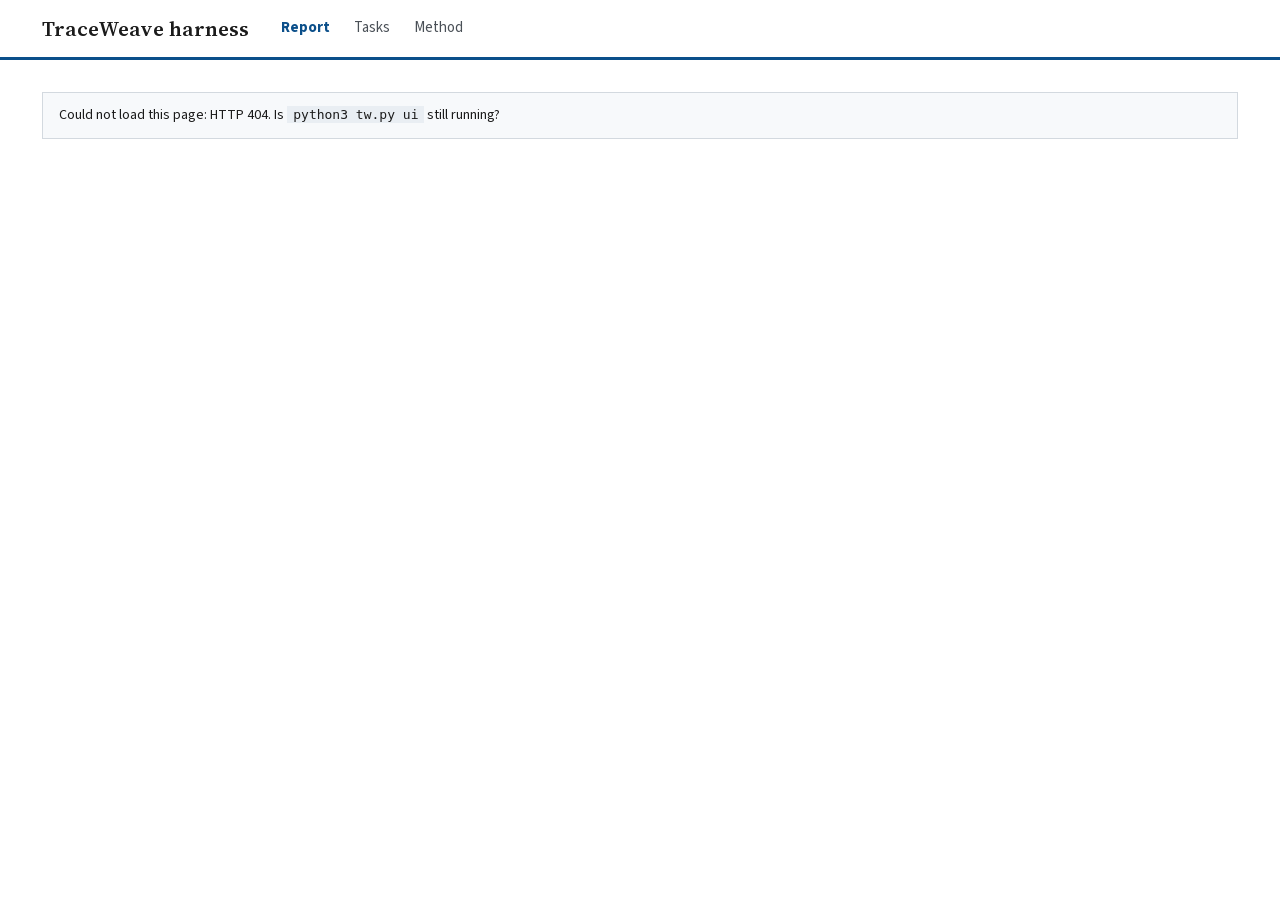
==== ui/index.html @ d1c1e952 "Add results UI: CONSORT report, paired task view, live oracle re-run `tw.py ui` serves a stdlib-only" ====
<!doctype html>
<html lang="en">
<head>
<meta charset="utf-8">
<meta name="viewport" content="width=device-width, initial-scale=1">
<title>TraceWeave harness</title>
<link rel="preload" href="fonts/source-serif-4.woff2" as="font" type="font/woff2" crossorigin>
<link rel="preload" href="fonts/source-sans-3.woff2" as="font" type="font/woff2" crossorigin>
<link rel="stylesheet" href="style.css">
</head>
<body>
<header class="mast">
  <a class="name" href="#/report">TraceWeave harness</a>
  <nav aria-label="Sections">
    <a href="#/report" data-nav="report">Report</a>
    <a href="#/tasks" data-nav="tasks">Tasks</a>
    <a href="#/method" data-nav="method">Method</a>
  </nav>
  <p class="status" id="status"></p>
</header>
<main id="view" tabindex="-1"><p class="loading">Loading recorded results…</p></main>
<script src="app.js"></script>
</body>
</html>
---- ui/style.css ----
@font-face { font-family: "Source Serif 4"; src: url("fonts/source-serif-4.woff2") format("woff2");
  font-weight: 200 900; font-style: normal; font-display: swap; }
@font-face { font-family: "Source Serif 4"; src: url("fonts/source-serif-4-italic.woff2") format("woff2");
  font-weight: 400; font-style: italic; font-display: swap; }
@font-face { font-family: "Source Sans 3"; src: url("fonts/source-sans-3.woff2") format("woff2");
  font-weight: 200 900; font-style: normal; font-display: swap; }
@font-face { font-family: "Source Sans 3"; src: url("fonts/source-sans-3-italic.woff2") format("woff2");
  font-weight: 400; font-style: italic; font-display: swap; }

:root {
  --ink: #1b1b1b;
  --ink-2: #4a5057;
  --ink-3: #6b7279;
  --hair: #d3d9df;
  --blue: #0b4f8a;        /* the fused arm: the intervention */
  --blue-tint: #dce8f4;   /* lines only the fused arm was shown */
  --slate: #56616b;       /* the static arm */
  --red: #b23a2e;         /* failure, and lines an arm could not see */
  --red-tint: #f7e5e2;
  --mist: #e9eef3;        /* pooled rows, selection, the symbol's name */
  --page: #ffffff;

  --serif: "Source Serif 4", Georgia, serif;
  --sans: "Source Sans 3", -apple-system, "Segoe UI", sans-serif;
  --mono: ui-monospace, "SF Mono", Menlo, Consolas, monospace;

  --s1: 4px; --s2: 8px; --s3: 12px; --s4: 16px; --s5: 24px; --s6: 32px; --s7: 48px; --s8: 64px;
  --gutter: clamp(16px, 3.3vw, 48px);
  --ease: cubic-bezier(.16, 1, .3, 1);
}

* { box-sizing: border-box; }
html { -webkit-text-size-adjust: 100%; scrollbar-color: #b9c2cb var(--page); }
body {
  margin: 0; background: var(--page); color: var(--ink);
  font: 400 15px/1.5 var(--sans); font-variant-numeric: tabular-nums;
  caret-color: var(--blue);
}
::selection { background: var(--blue-tint); color: var(--ink); }
:focus-visible { outline: 2px solid var(--blue); outline-offset: 2px; border-radius: 2px; }
a { color: var(--blue); text-underline-offset: 3px; text-decoration-thickness: 1px; }
a:hover { text-decoration-thickness: 2px; }
h1, h2, h3 { font-family: var(--serif); font-weight: 600; color: var(--ink); margin: 0; text-wrap: balance; }
h1 { font-size: 30px; line-height: 1.2; letter-spacing: -0.01em; }
h2 { font-size: 21px; line-height: 1.3; }
h3 { font-size: 17px; line-height: 1.35; }
p { margin: 0; }
code, pre { font-family: var(--mono); font-size: 13px; }
.sc { font-variant: small-caps; letter-spacing: .04em; font-weight: 700; }
.muted { color: var(--ink-2); }
.pass { color: var(--blue); }
.fail { color: var(--red); }
.static-c { color: var(--slate); }
.fused-c { color: var(--blue); }

/* ---------- masthead ---------- */
.mast {
  display: flex; align-items: stretch; gap: var(--s6); padding: 0 var(--gutter);
  height: 60px; border-bottom: 3px solid var(--blue); background: var(--page);
  position: sticky; top: 0; z-index: 5;
}
.mast .name { align-self: center; font: 600 21px/1 var(--serif); color: var(--ink); text-decoration: none; white-space: nowrap; }
.mast nav { display: flex; gap: var(--s5); }
.mast nav a {
  display: flex; align-items: center; color: var(--ink-2); text-decoration: none; font-size: 15px;
  border-bottom: 3px solid transparent; margin-bottom: -3px;
}
.mast nav a:hover { color: var(--ink); }
.mast nav a[aria-current="page"] { color: var(--blue); font-weight: 700; border-bottom-color: var(--blue); }
.mast .status { margin-left: auto; align-self: center; font-size: 13px; color: var(--ink-2); text-align: right; }

main { padding: var(--s6) var(--gutter) var(--s8); max-width: 1600px; margin: 0 auto; }
.notice { border: 1px solid var(--hair); padding: var(--s3) var(--s4); background: #f7f9fb; font-size: 14px; }
.notice code { background: var(--mist); padding: 1px 6px; }
.loading { color: var(--ink-3); padding: var(--s7) 0; }

/* ---------- report ---------- */
.report { display: grid; grid-template-columns: minmax(0, 600px) minmax(0, 1fr); gap: var(--s5) var(--s7); }
.lede { font-size: 16px; color: var(--ink-2); margin: var(--s3) 0 var(--s5); max-width: 62ch; }

/* One vertical spine (x = 150px), exclusions branch right, as in a CONSORT diagram. */
.fig { margin: 0; }
.fig figcaption { font: 600 17px/1.35 var(--serif); margin-bottom: var(--s3); }
.fig figcaption .muted { font: 400 14px var(--sans); }
.flow { display: flex; flex-direction: column; align-items: flex-start; }
.flow a { transition: background-color .2s var(--ease); }
.flow a:hover { background: var(--mist); }
.hint { display: block; font-size: 12.5px; color: var(--blue); text-decoration: underline; text-underline-offset: 3px; margin-top: 2px; }
a.excl { display: block; text-decoration: none; }
a.excl .hint { margin-top: 4px; }
.box {
  display: block; border: 1.5px solid var(--ink); background: var(--page); padding: 10px 16px;
  text-align: center; font-size: 14px; color: var(--ink); text-decoration: none; width: 300px; max-width: 100%;
}
.box b { display: block; font: 600 24px/1.2 var(--serif); }
.box .hint { font-size: 12px; }
.flow .v { width: 1.5px; height: 20px; background: var(--ink); margin-left: 149.25px; }
.flow .row { display: flex; align-items: center; }
.flow .h { flex: none; width: 28px; height: 1.5px; background: var(--ink); }
.excl {
  border: 1px dashed #8a9198; padding: 8px 12px; font-size: 12.5px; color: var(--ink-2);
  width: 252px; text-align: left; line-height: 1.45;
}
.excl b { color: var(--ink); font-weight: 600; }
.excl ul { margin: 4px 0 0; padding: 0; list-style: none; }
.excl li { display: flex; justify-content: space-between; gap: var(--s2); }
.split { width: 160px; height: 20px; border: 1.5px solid var(--ink); border-bottom: 0; margin-left: 70px; }
.arms { display: flex; gap: 20px; }
a.arm {
  display: block; width: 140px; border: 1.5px solid var(--ink); padding: var(--s3); text-align: center;
  color: var(--ink); text-decoration: none; transition: background-color .2s var(--ease);
}
a.arm:hover { background: var(--mist); }
.arm .sc { display: block; font-size: 14px; }
.arm b { display: block; font: 600 44px/1.05 var(--serif); margin-top: 2px; }
.arm span.of { font-size: 14px; color: var(--ink-2); }
.flow .paired { font-size: 12.5px; color: var(--ink-2); margin: 8px 0 0; }

table { width: 100%; border-collapse: collapse; font-size: 15px; }
caption { text-align: left; font: 600 17px/1.35 var(--serif); margin-bottom: var(--s3); caption-side: top; }
caption .muted { font: 400 14px var(--sans); }
thead th {
  border-top: 2px solid var(--ink); border-bottom: 1px solid var(--ink); padding: 8px 10px;
  text-align: right; font-variant: small-caps; letter-spacing: .03em; font-weight: 700; white-space: nowrap;
}
thead th:first-child, td:first-child { text-align: left; }
td { padding: 9px 10px; text-align: right; vertical-align: baseline; }
tbody tr:last-child td { border-bottom: 2px solid var(--ink); }
tbody tr + tr td { border-top: 1px solid #eef1f4; }
tr.pooled td { background: var(--mist); font-weight: 700; }
td.t { font-family: var(--mono); font-size: 13.5px; }
td.l, th.l { text-align: left; }
.footnotes { list-style: none; margin: var(--s2) 0 0; padding: 0; font-size: 13px; color: var(--ink-2); display: grid; gap: 2px; }
sup { font-size: .7em; line-height: 0; margin-left: 1px; }
thead sup { font-variant: normal; letter-spacing: 0; }
tr.go td a { color: inherit; text-decoration: none; }
tr.go:hover td a { color: var(--blue); text-decoration: underline; }
.table-note { font-size: 13.5px; color: var(--ink-2); margin-top: var(--s3); line-height: 1.55; max-width: 72ch; }
.witness { font-size: 12.5px; color: var(--ink-3); margin-top: var(--s4); padding-top: var(--s2); border-top: 1px solid var(--hair); }
.witness code { font-size: 12px; color: var(--ink-2); }
.scroll { overflow-x: auto; }

tr.go { cursor: pointer; }
tr.go:hover td { background: #f3f6f9; }
tr.go td.t a { color: var(--ink); text-decoration: none; }
tr.go:hover td.t a { color: var(--blue); text-decoration: underline; }
.v-pass, .v-fail { font-variant: small-caps; letter-spacing: .04em; font-weight: 700; }
.v-pass { color: var(--blue); }
.v-fail { color: var(--red); }
.seen { font-size: 14px; color: var(--ink-2); white-space: nowrap; }
.seen b { color: var(--ink); font-weight: 600; }

.below { margin-top: var(--s8); display: grid; gap: var(--s7); }
.below section > p.muted { margin-top: var(--s2); max-width: 72ch; }

/* ---------- tasks ---------- */
.filters { display: flex; flex-wrap: wrap; gap: var(--s4) var(--s5); align-items: end; margin: var(--s4) 0 var(--s5); }
.field { display: flex; flex-direction: column; gap: 4px; font-size: 13px; color: var(--ink-2); }
.seg { display: inline-flex; border: 1px solid #9aa3ab; }
.seg button {
  font: inherit; font-size: 14px; color: var(--ink); background: var(--page); border: 0; padding: 6px 14px; cursor: pointer;
}
.seg button + button { border-left: 1px solid #9aa3ab; }
.seg button[aria-pressed="true"] { background: var(--ink); color: #fff; }
select, input[type="search"] {
  font: inherit; font-size: 14px; color: var(--ink); background: var(--page);
  border: 1px solid #9aa3ab; border-radius: 0; padding: 6px 10px; min-width: 180px;
}
input[type="search"] { min-width: 260px; }
input::placeholder { color: var(--ink-3); }
th button.sort {
  font: inherit; color: inherit; background: none; border: 0; padding: 0; cursor: pointer;
  font-variant: small-caps; letter-spacing: .03em; font-weight: 700; display: inline-flex; gap: 4px; align-items: center;
}
th button.sort svg { width: 9px; height: 9px; opacity: .35; }
th[aria-sort] button.sort svg { opacity: 1; }
th[aria-sort="descending"] button.sort svg { transform: rotate(180deg); }
.count { font-size: 14px; color: var(--ink-2); margin-bottom: var(--s2); }
.empty { padding: var(--s6) 10px; color: var(--ink-2); text-align: left; }

/* ---------- method ---------- */
.method { display: grid; grid-template-columns: minmax(0, 1fr) minmax(0, 1fr); gap: var(--s7); }
.method section { display: grid; gap: var(--s3); align-content: start; }
.method p, .method li { max-width: 68ch; }
.method ol, .method ul { margin: 0; padding-left: 1.2em; display: grid; gap: var(--s2); }
.method table td, .method table th { vertical-align: top; }
.method .design td:first-child { white-space: nowrap; font-weight: 600; }
.method td { text-align: left; }

/* ---------- task ---------- */
.crumb { font-size: 14px; margin-bottom: var(--s4); }
.crumb a { color: var(--ink-2); }
.task-head { display: grid; gap: var(--s2); }
.task-head h1 { font-family: var(--mono); font-weight: 600; font-size: 26px; letter-spacing: -0.01em; }
.task-head h1 { overflow-wrap: anywhere; }
.task-head h1 .to { font-family: var(--serif); font-weight: 400; color: var(--ink-2); font-size: 22px; white-space: nowrap; }
.summary { font-size: 17px; line-height: 1.55; max-width: 72ch; margin-top: var(--s4); }
.summary b { font-weight: 700; }
.group-tag { font-variant: small-caps; letter-spacing: .05em; font-weight: 700; }
.group-tag.treatment { color: var(--blue); }
.group-tag.placebo { color: var(--slate); }

.callers-table { margin-top: var(--s6); }
.callers-table td.src { font-family: var(--mono); font-size: 13px; text-align: left; color: var(--ink); }
.callers-table td.where { font-family: var(--mono); font-size: 12.5px; color: var(--ink-2); text-align: left; white-space: nowrap; }

.live { display: flex; align-items: center; gap: var(--s4); flex-wrap: wrap; margin: var(--s6) 0 var(--s4); padding: var(--s4) 0; border-top: 1px solid var(--hair); border-bottom: 1px solid var(--hair); }
.live p { font-size: 14px; color: var(--ink-2); }
button.run {
  font: 600 15px/1 var(--sans); color: #fff; background: var(--blue); border: 1px solid var(--blue);
  padding: 11px 18px; cursor: pointer; transition: background-color .15s var(--ease);
}
button.run:hover { background: #083c6a; }
button.run:disabled { background: #8aa5be; border-color: #8aa5be; cursor: progress; }
.live .err { color: var(--red); font-weight: 600; }

/* Both arms share one row track per block, so the comparison reads straight across. */
.arms-grid { display: grid; grid-template-columns: minmax(0, 1fr) minmax(0, 1fr); column-gap: var(--s6); row-gap: var(--s4); }
.arm-col { min-width: 0; display: grid; grid-row: span 7; grid-template-rows: subgrid; align-content: start; }
.arm-col > header { border-top: 2px solid var(--ink); padding-top: var(--s2); display: flex; justify-content: space-between; align-items: baseline; gap: var(--s3); }
.arm-col > header .sc { font-size: 17px; }
.arm-col > header .cap { font-size: 13px; color: var(--ink-2); text-align: right; }

.outcome { display: grid; gap: var(--s2); }
.entry { display: grid; grid-template-columns: 78px auto 1fr; gap: var(--s1) var(--s3); align-items: baseline; }
.entry .kind { font-size: 12.5px; color: var(--ink-2); }
.entry .verdict { font: 600 30px/1 var(--serif); }
.entry .verdict.pass { color: var(--blue); }
.entry .verdict.fail { color: var(--red); }
.entry .nums { font-size: 14px; color: var(--ink-2); }
.entry .nums b { color: var(--ink); }
.entry.live-entry { animation: arrive .7s var(--ease) both; }
.entry .match { font-size: 13px; font-weight: 600; }
@keyframes arrive { from { opacity: 0; transform: translateY(6px); background: var(--mist); } to { opacity: 1; transform: none; background: transparent; } }

.block-title { font: 600 15px/1.3 var(--sans); margin-bottom: var(--s2); display: flex; justify-content: space-between; gap: var(--s3); }
.block-title span { font-weight: 400; color: var(--ink-2); font-size: 13px; }
.unseen { margin: 0; padding: 0; list-style: none; border: 1px solid #e7c7c2; background: var(--red-tint); }
.unseen li { display: grid; grid-template-columns: auto 1fr; gap: var(--s3); padding: 6px 10px; font-family: var(--mono); font-size: 12.5px; }
.unseen li + li { border-top: 1px solid #ecd2cd; }
.unseen .at { color: var(--red); white-space: nowrap; }
.unseen .src { white-space: pre-wrap; overflow-wrap: anywhere; color: var(--ink); }
.unseen mark { background: #efd0cb; color: inherit; box-shadow: inset 0 -1.5px 0 var(--red); }
.none { font-size: 14px; color: var(--ink-2); }

.code-file { border: 1px solid var(--hair); }
.code-file + .code-file { margin-top: var(--s3); }
.code-file .fname { font-family: var(--mono); font-size: 12.5px; color: var(--ink-2); padding: 6px 10px; border-bottom: 1px solid var(--hair); background: #f7f9fb; }
.code { display: grid; grid-template-columns: max-content minmax(0, 1fr); font-family: var(--mono); font-size: 12.5px; line-height: 1.6; overflow-x: auto; }
.code .ln { padding: 0 10px 0 12px; text-align: right; color: var(--ink-3); user-select: none; border-right: 1px solid var(--hair); }
.code .tx { padding: 0 12px; white-space: pre; }
.code .gap { grid-column: 1 / -1; color: var(--ink-3); padding: 0 12px; background: #f7f9fb; font-size: 11.5px; }
.code .added { background: var(--blue-tint); }
.code .ln.added { color: var(--blue); font-weight: 700; }
.code mark { background: var(--mist); color: inherit; box-shadow: inset 0 -1.5px 0 var(--ink-3); }
.code .added mark { background: #c4d9ef; }
.code .edit { color: var(--blue); }
.code .ln.edit { font-weight: 700; }
.legend { display: flex; gap: var(--s4); flex-wrap: wrap; font-size: 12.5px; color: var(--ink-2); }
.legend i { display: inline-block; width: 12px; height: 12px; vertical-align: -2px; margin-right: 6px; border: 1px solid var(--hair); }
.legend .k-added { background: var(--blue-tint); }
.legend .k-name { background: var(--mist); box-shadow: inset 0 -1.5px 0 var(--ink-3); }
.legend .k-unseen { background: var(--red-tint); border-color: #e7c7c2; }

details.prompt { border: 1px solid var(--hair); }
details.prompt summary { cursor: pointer; padding: 8px 10px; font-size: 14px; color: var(--ink); }
details.prompt summary code { font-size: 12px; color: var(--ink-2); }
details.prompt pre { margin: 0; padding: 12px; max-height: 420px; overflow: auto; border-top: 1px solid var(--hair); background: #fbfcfd; font-size: 12px; line-height: 1.55; white-space: pre; }

/* ---------- responsive ---------- */
@media (max-width: 1180px) {
  .report { grid-template-columns: minmax(0, 1fr); }
  .method { grid-template-columns: minmax(0, 1fr); }
}
@media (max-width: 1000px) {
  .arms-grid { grid-template-columns: minmax(0, 1fr); }
}
@media (max-width: 720px) {
  .mast { height: auto; flex-wrap: wrap; gap: 0 var(--s4); padding-top: var(--s2); }
  .mast .name { width: 100%; padding: var(--s2) 0 0; }
  .mast nav a { padding: var(--s3) 0; }
  .mast .status { display: none; }
  h1 { font-size: 24px; }
  .task-head h1 { font-size: 20px; }
  .task-head h1 .to { font-size: 17px; }
  .flow { align-items: stretch; }
  .box, .flow .paired { width: 100%; }
  .flow .v { margin-left: 50%; }
  .flow .row { flex-direction: column; align-items: stretch; }
  .flow .h { width: 1.5px; height: 12px; margin-left: 50%; }
  .excl { width: 100%; }
  .split { width: 50%; margin-left: 25%; }
  .arms { gap: var(--s3); }
  a.arm { width: auto; flex: 1; }
  input[type="search"], select { min-width: 0; width: 100%; }
  .filters .field { width: 100%; }
}
@media (prefers-reduced-motion: reduce) {
  * { animation: none !important; transition: none !important; }
}
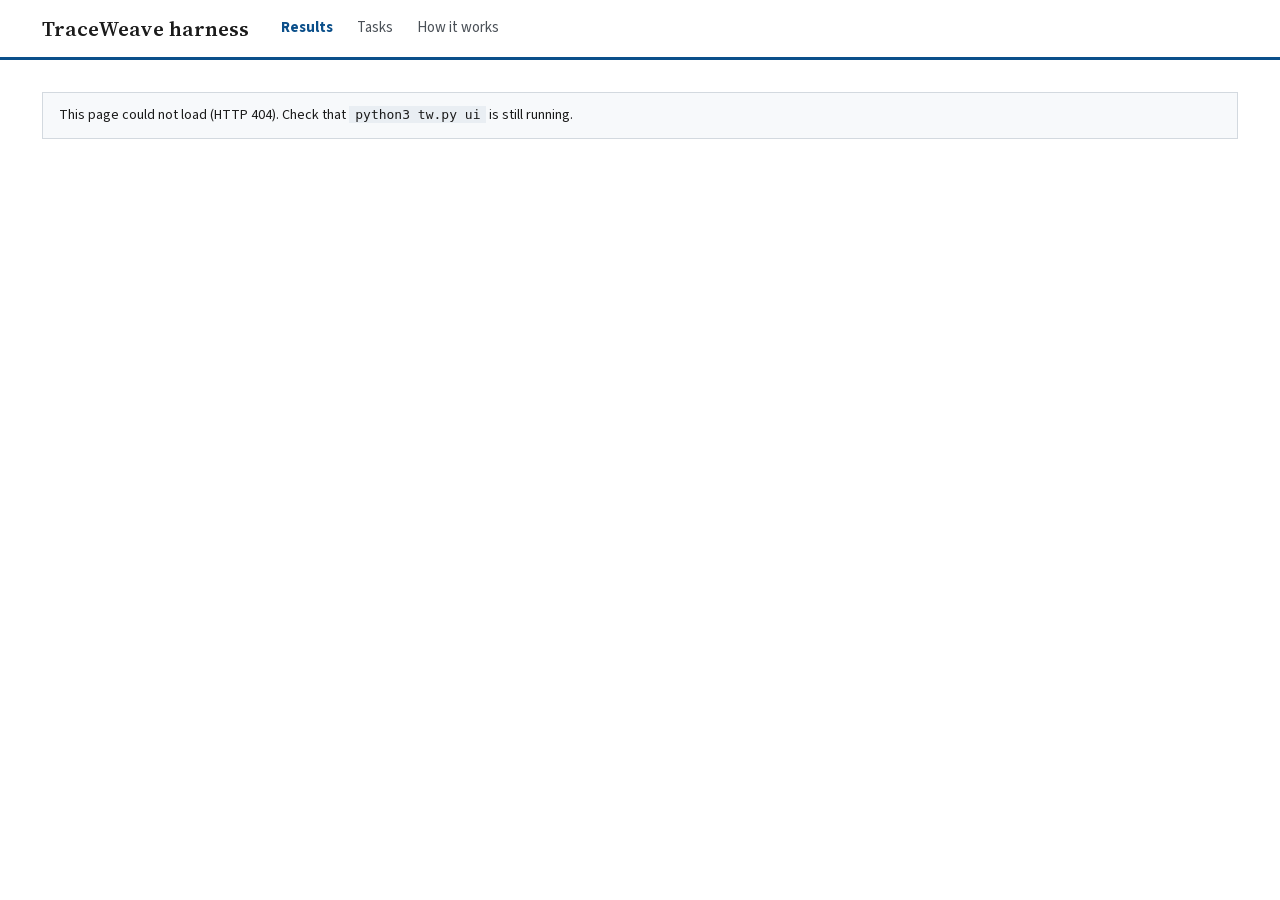
==== commit a7321395: "Rewrite the results site in plain language One name per idea across every page: "Static only" and "S" ====
--- a/ui/index.html
+++ b/ui/index.html
@@ -12,13 +12,13 @@
 <header class="mast">
   <a class="name" href="#/report">TraceWeave harness</a>
   <nav aria-label="Sections">
-    <a href="#/report" data-nav="report">Report</a>
+    <a href="#/report" data-nav="report">Results</a>
     <a href="#/tasks" data-nav="tasks">Tasks</a>
-    <a href="#/method" data-nav="method">Method</a>
+    <a href="#/method" data-nav="method">How it works</a>
   </nav>
   <p class="status" id="status"></p>
 </header>
-<main id="view" tabindex="-1"><p class="loading">Loading recorded results…</p></main>
+<main id="view" tabindex="-1"><p class="loading">Loading saved results…</p></main>
 <script src="app.js"></script>
 </body>
 </html>
--- a/ui/style.css
+++ b/ui/style.css
@@ -121,7 +121,7 @@
 caption .muted { font: 400 14px var(--sans); }
 thead th {
   border-top: 2px solid var(--ink); border-bottom: 1px solid var(--ink); padding: 8px 10px;
-  text-align: right; font-variant: small-caps; letter-spacing: .03em; font-weight: 700; white-space: nowrap;
+  text-align: right; font-variant: small-caps; letter-spacing: .03em; font-weight: 700; vertical-align: bottom;
 }
 thead th:first-child, td:first-child { text-align: left; }
 td { padding: 9px 10px; text-align: right; vertical-align: baseline; }
@@ -130,6 +130,7 @@
 tr.pooled td { background: var(--mist); font-weight: 700; }
 td.t { font-family: var(--mono); font-size: 13.5px; }
 td.l, th.l { text-align: left; }
+td.nw { white-space: nowrap; }
 .footnotes { list-style: none; margin: var(--s2) 0 0; padding: 0; font-size: 13px; color: var(--ink-2); display: grid; gap: 2px; }
 sup { font-size: .7em; line-height: 0; margin-left: 1px; }
 thead sup { font-variant: normal; letter-spacing: 0; }
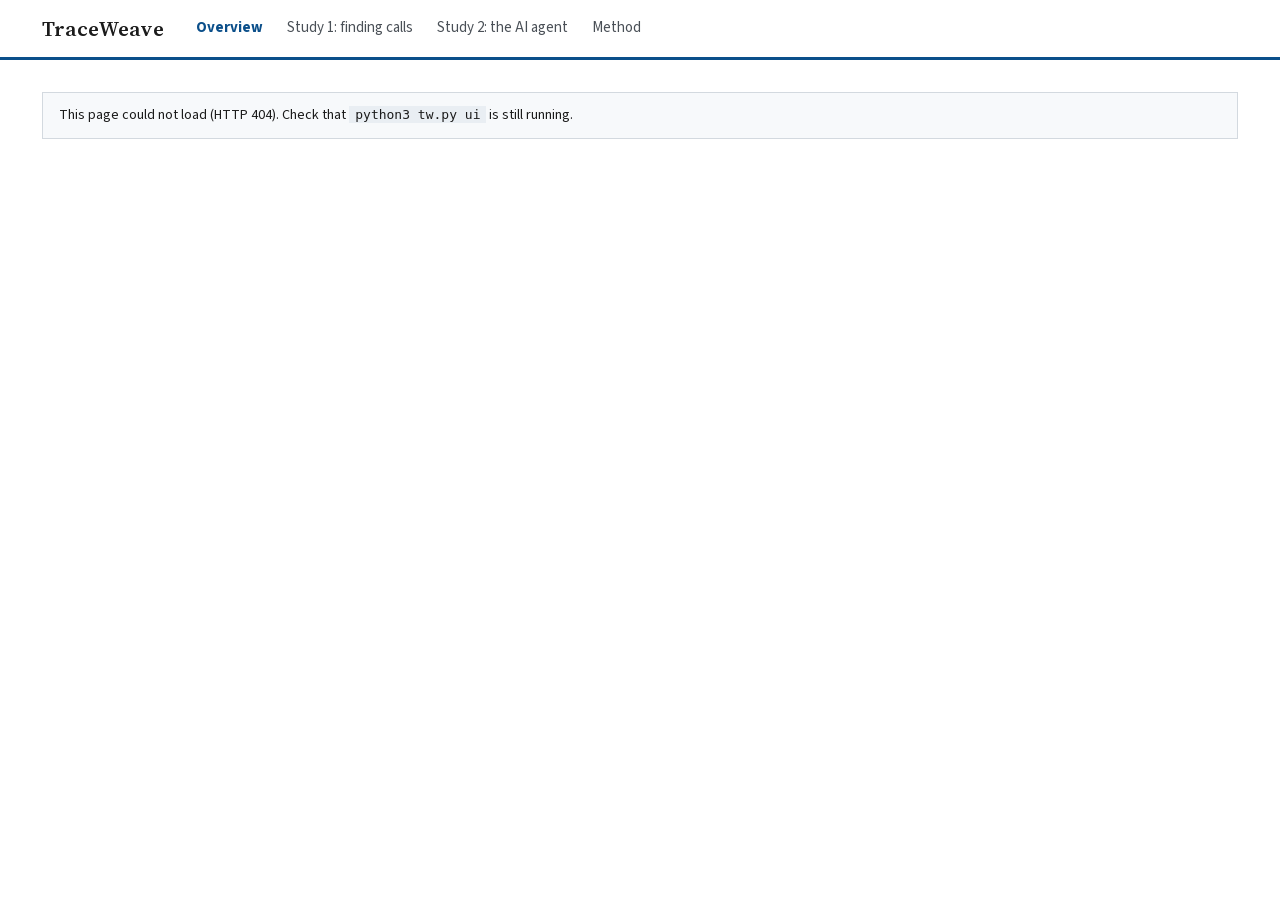
==== commit 81faa84a: "Add the Study 1 and 2 harness: tracer, truth, bench, resolve, ml, agent, live demo tw.py truth/bench" ====
--- a/ui/index.html
+++ b/ui/index.html
@@ -3,22 +3,25 @@
 <head>
 <meta charset="utf-8">
 <meta name="viewport" content="width=device-width, initial-scale=1">
-<title>TraceWeave harness</title>
+<title>TraceWeave</title>
 <link rel="preload" href="fonts/source-serif-4.woff2" as="font" type="font/woff2" crossorigin>
 <link rel="preload" href="fonts/source-sans-3.woff2" as="font" type="font/woff2" crossorigin>
 <link rel="stylesheet" href="style.css">
 </head>
 <body>
 <header class="mast">
-  <a class="name" href="#/report">TraceWeave harness</a>
+  <a class="name" href="#/">TraceWeave</a>
   <nav aria-label="Sections">
-    <a href="#/report" data-nav="report">Results</a>
-    <a href="#/tasks" data-nav="tasks">Tasks</a>
-    <a href="#/method" data-nav="method">How it works</a>
+    <a href="#/" data-nav="overview">Overview</a>
+    <a href="#/study1" data-nav="study1">Study 1: finding calls</a>
+    <a href="#/study2" data-nav="study2">Study 2: the AI agent</a>
+    <a href="#/method" data-nav="method">Method</a>
   </nav>
   <p class="status" id="status"></p>
 </header>
 <main id="view" tabindex="-1"><p class="loading">Loading saved results…</p></main>
+<script src="live.js"></script>
+<script src="studies.js"></script>
 <script src="app.js"></script>
 </body>
 </html>
--- a/ui/style.css
+++ b/ui/style.css
@@ -18,6 +18,7 @@
   --red: #b23a2e;         /* failure, and lines an arm could not see */
   --red-tint: #f7e5e2;
   --mist: #e9eef3;        /* pooled rows, selection, the symbol's name */
+  --wash: #f7f9fb;        /* file bars, gap rows, bound rows */
   --page: #ffffff;
 
   --serif: "Source Serif 4", Georgia, serif;
@@ -68,6 +69,8 @@
 .mast nav a:hover { color: var(--ink); }
 .mast nav a[aria-current="page"] { color: var(--blue); font-weight: 700; border-bottom-color: var(--blue); }
 .mast .status { margin-left: auto; align-self: center; font-size: 13px; color: var(--ink-2); text-align: right; }
+.mast .status { display: flex; align-items: center; gap: var(--s2); }
+.mast .status .seg button { font-size: 13px; padding: 4px 12px; }
 
 main { padding: var(--s6) var(--gutter) var(--s8); max-width: 1600px; margin: 0 auto; }
 .notice { border: 1px solid var(--hair); padding: var(--s3) var(--s4); background: #f7f9fb; font-size: 14px; }
@@ -212,7 +215,7 @@
   padding: 11px 18px; cursor: pointer; transition: background-color .15s var(--ease);
 }
 button.run:hover { background: #083c6a; }
-button.run:disabled { background: #8aa5be; border-color: #8aa5be; cursor: progress; }
+button.run:disabled { background: var(--mist); border-color: #9aa3ab; color: var(--ink-2); cursor: progress; }
 .live .err { color: var(--red); font-weight: 600; }
 
 /* Both arms share one row track per block, so the comparison reads straight across. */
@@ -280,7 +283,7 @@
   .mast { height: auto; flex-wrap: wrap; gap: 0 var(--s4); padding-top: var(--s2); }
   .mast .name { width: 100%; padding: var(--s2) 0 0; }
   .mast nav a { padding: var(--s3) 0; }
-  .mast .status { display: none; }
+  .mast .status { margin-left: 0; padding-bottom: var(--s2); }
   h1 { font-size: 24px; }
   .task-head h1 { font-size: 20px; }
   .task-head h1 .to { font-size: 17px; }
@@ -299,3 +302,384 @@
 @media (prefers-reduced-motion: reduce) {
   * { animation: none !important; transition: none !important; }
 }
+
+/* ---------- live demo: one task told as a story ---------- */
+.mast nav a, .mast .seg button { white-space: nowrap; }
+@media (max-width: 1100px) {
+  .mast, .mast nav { gap: var(--s4); }
+  #ed-label { display: none; }
+}
+button.ghost {
+  font: 600 14px/1 var(--sans); color: var(--ink); background: var(--page); border: 1px solid #9aa3ab;
+  padding: 11px 16px; cursor: pointer; transition: background-color .15s var(--ease);
+}
+button.ghost:hover { background: var(--mist); }
+button.ghost:disabled, .seg button:disabled { color: var(--ink-3); cursor: not-allowed; background: var(--page); }
+.seg button[aria-pressed="true"]:disabled { background: var(--ink-2); color: #fff; }
+.fine { font-size: 13px; color: var(--ink-2); line-height: 1.45; }
+.run-err { font-size: 14px; color: var(--red); font-weight: 600; margin-top: var(--s2); }
+
+.story { max-width: 1120px; margin: 0 auto; }
+.story-head h1 { font-size: 30px; }
+.story-head .lede { font-size: 17px; line-height: 1.5; color: var(--ink-2); max-width: 96ch; margin: var(--s1) 0 var(--s4); }
+
+/* the scoreboard: one square per task, per run */
+.score { border-top: 2px solid var(--ink); border-bottom: 1px solid var(--hair); padding: var(--s2) 0 var(--s3); }
+.score-row { display: grid; grid-template-columns: 230px auto 1fr; align-items: center; gap: var(--s4); padding: 4px 0; }
+.lane-name { margin: 0; font: 700 14.5px/1.3 var(--sans); font-variant: small-caps; letter-spacing: .04em; }
+.lane-name.static { color: var(--slate); }
+.lane-name.fused { color: var(--blue); }
+.dots { display: flex; gap: 6px; }
+.dot {
+  width: 22px; height: 22px; padding: 0; border: 1.5px solid var(--hair); background: var(--page); cursor: pointer;
+  transition: transform .2s var(--ease), background-color .4s var(--ease);
+}
+.dot.p { background: var(--blue); border-color: var(--blue); }
+.dot.x { background: var(--red-tint); border-color: var(--red); }
+.dot.none { border-style: dashed; border-color: #b9c2cb; }
+.dot.ran { outline: 1.5px solid var(--ink); outline-offset: 2px; }
+.dot.differs { outline-color: var(--red); outline-width: 2px; }
+.dot.on { transform: scale(1.25); }
+.dot:hover:not(:disabled) { border-color: var(--ink); }
+.dot:focus-visible { outline: 2px solid var(--blue); outline-offset: 4px; }
+.dot:disabled { cursor: default; }
+.score-n { font-size: 14px; color: var(--ink-2); white-space: nowrap; }
+.score-n b { font: 600 26px/1 var(--serif); margin-right: 4px; }
+.score-n b.static-c { color: var(--ink); }
+.score-foot { display: flex; align-items: center; gap: var(--s3); margin-top: var(--s2); }
+.score-foot .fine { margin-right: auto; max-width: 72ch; }
+
+/* one task */
+.task { margin-top: var(--s5); scroll-margin-top: calc(60px + var(--s4)); min-height: calc(100vh - 60px - var(--s5)); }
+.task-line { display: flex; align-items: baseline; gap: var(--s4); flex-wrap: wrap; }
+.task-line h2 { font-size: 24px; }
+.task-line h2 code { font: 600 20px var(--mono); }
+.chooser { margin-left: auto; display: flex; align-items: center; gap: var(--s2); font-size: 13px; color: var(--ink-2); }
+.chooser select { min-width: 240px; }
+.task-sub { font-size: 15.5px; color: var(--ink-2); margin-top: var(--s1); max-width: 84ch; }
+.task-sub code { font-size: 13.5px; color: var(--ink); }
+.task-sub b { color: var(--ink); }
+
+.stepper { display: flex; align-items: center; flex-wrap: wrap; gap: var(--s3) var(--s4); margin-top: var(--s4); padding-top: var(--s3); border-top: 1px solid var(--hair); }
+.stepper ol { list-style: none; margin: 0; padding: 0; display: flex; flex-wrap: wrap; gap: var(--s2) var(--s5); flex: 1; }
+.stepper li { display: flex; align-items: center; gap: var(--s2); font: 600 15px var(--sans); color: var(--ink-3); }
+.stepper li small { font-weight: 400; font-size: 13px; }
+.stepper .n { display: inline-grid; place-items: center; width: 24px; height: 24px; border: 1.5px solid currentColor; font: 700 13px var(--sans); }
+.stepper li.done { color: var(--ink-2); }
+.stepper li.done .n { background: var(--ink-2); border-color: var(--ink-2); color: #fff; }
+.stepper li.now { color: var(--blue); }
+.stepper li.now .n { background: var(--blue); border-color: var(--blue); color: #fff; }
+.stepper .actions { display: flex; gap: var(--s2); }
+
+.say { font-size: 18px; line-height: 1.5; margin: var(--s3) 0 var(--s4); max-width: 80ch; min-height: 3em; }
+.say code { font-size: 15.5px; }
+
+.part-stage { display: grid; grid-template-columns: minmax(0, 440px) minmax(0, 1fr); gap: var(--s7); align-items: start; }
+.who-title { font-size: 13px; color: var(--ink-2); margin-bottom: var(--s1); }
+.who-title code { font-size: 12.5px; }
+.who svg { display: block; width: 100%; height: auto; overflow: visible; }
+.edge path { fill: none; stroke-width: 3; stroke-linejoin: round; }
+.edge.static path { stroke: var(--slate); }
+.edge.hidden path { stroke: var(--blue); }
+.edge circle { fill: var(--page); stroke-width: 3; }
+.edge.static circle { stroke: var(--slate); }
+.edge.hidden circle { stroke: var(--blue); }
+.edge .who-name { font: 600 12.5px var(--mono); fill: var(--ink); }
+.edge.fresh path { stroke-dasharray: 1; stroke-dashoffset: 1; animation: draw .8s var(--ease) forwards; }
+.edge.fresh circle, .edge.fresh text { animation: appear .5s var(--ease) both; }
+@keyframes draw { to { stroke-dashoffset: 0; } }
+@keyframes appear { from { opacity: 0; } }
+rect.target { fill: var(--page); stroke: var(--ink); stroke-width: 1.5; }
+.target-name { font: 700 13px var(--mono); fill: var(--ink); }
+.none-found { font: italic 400 13px var(--sans); fill: var(--ink-3); }
+.graph-key { display: flex; flex-wrap: wrap; gap: var(--s1) var(--s4); font-size: 12.5px; color: var(--ink-2); margin-top: var(--s2); }
+.graph-key span { white-space: nowrap; }
+.graph-key i { display: inline-block; width: 18px; height: 3px; vertical-align: 3px; margin-right: 6px; }
+.graph-key .k-static { background: var(--slate); }
+.graph-key .k-hidden { background: var(--blue); }
+.track { display: flex; height: 8px; background: #dfe5ea; margin-top: var(--s2); }
+.track i { display: block; height: 100%; background: var(--blue); transition: width .2s linear; }
+.track i.bad { background: var(--red); }
+
+/* the two runs, each a row of places that use the function */
+.lanes { display: grid; gap: var(--s4); }
+.lane { display: grid; gap: var(--s2); border-top: 2px solid var(--ink); padding-top: var(--s2); }
+.lane > .lane-name { font-size: 16px; }
+.places { display: flex; flex-wrap: wrap; gap: 6px; }
+.place { width: 36px; height: 26px; border: 1.5px solid var(--hair); background: var(--page); transition: background-color .45s var(--ease), border-color .45s var(--ease); }
+.place.unknown { border-style: dashed; }
+.place.hidden { border: 1.5px dashed var(--red); }
+.lane.static .place.shown { background: var(--mist); border: 2px solid var(--slate); }
+.lane.fused .place.shown { background: var(--blue-tint); border: 2px solid var(--blue); }
+.lane.static .place.done { background: var(--slate); border-color: var(--slate); }
+.lane.fused .place.done { background: var(--blue); border-color: var(--blue); }
+.place.missed { background: var(--red-tint); border: 1.5px dashed var(--red); }
+.place.skipped { background: var(--red-tint); border: 2px solid var(--red); }
+.lanes > .fine { margin-bottom: calc(var(--s2) * -1); }
+.lane-cap { font-size: 14.5px; color: var(--ink-2); }
+.lane-cap b { color: var(--ink); }
+.lane-cap b.fail { color: var(--red); }
+.test-row { display: grid; grid-template-columns: minmax(0, 1fr) auto; column-gap: var(--s4); align-items: center; }
+.test-row .track { grid-column: 1; margin-top: 0; }
+.test-row .lane-cap { grid-column: 1; margin-top: var(--s1); }
+.test-row .verdict { grid-column: 2; grid-row: 1 / span 2; font: 600 30px/1 var(--serif); }
+.test-row .verdict.pass { color: var(--blue); }
+.test-row .verdict.fail { color: var(--red); }
+.test-row .run-err { grid-column: 1 / -1; }
+
+/* the code, for anyone who asks */
+.code-reveal { margin-top: var(--s6); border-top: 1px solid var(--hair); padding-top: var(--s3); }
+.code-reveal > summary { cursor: pointer; font-weight: 600; color: var(--blue); width: max-content; }
+.code-reveal > .fine { margin-top: var(--s2); }
+.code-cols { display: grid; grid-template-columns: repeat(2, minmax(0, 1fr)); gap: var(--s5); margin-top: var(--s3); }
+.code-col { display: grid; gap: var(--s2); align-content: start; min-width: 0; }
+.code-col > * { min-width: 0; }
+.code-col .lane-name { border-top: 2px solid var(--ink); padding-top: 6px; }
+.diff { list-style: none; margin: 0; padding: 0; display: grid; gap: 6px; font: 12px/1.55 var(--mono); }
+.diff li { min-width: 0; }
+.diff .at { display: block; color: var(--ink-3); }
+.diff del, .diff ins { display: block; padding: 1px 6px; white-space: pre; overflow-x: auto; text-decoration: none; }
+.diff del { background: #f7f9fb; color: var(--ink-3); text-decoration: line-through; text-decoration-color: var(--ink-3); }
+.diff ins { background: var(--page); color: var(--ink); font-weight: 600; border-left: 1px solid var(--hair); }
+.unseen-title { font-size: 12.5px; font-weight: 600; color: var(--red); }
+.code-col .unseen li { grid-template-columns: minmax(0, 1fr); gap: 0; font-size: 12px; }
+.code-col .unseen .src { overflow-wrap: anywhere; }
+
+@media (max-width: 1000px) {
+  .part-stage { grid-template-columns: minmax(0, 1fr); gap: var(--s5); }
+}
+@media (max-width: 720px) {
+  .mast { position: static; }
+  .story-head h1 { font-size: 24px; }
+  .score-row { grid-template-columns: minmax(0, 1fr); gap: var(--s1); }
+  .dots { gap: 5px; flex-wrap: wrap; }
+  .dot { width: 16px; height: 16px; }
+  .score-foot { flex-wrap: wrap; }
+  .chooser { margin-left: 0; }
+  .say { font-size: 16px; }
+  .code-cols { grid-template-columns: minmax(0, 1fr); }
+}
+@media (prefers-reduced-motion: reduce) {
+  .edge.fresh path { stroke-dashoffset: 0; }
+}
+.mast .status .ed-off { font-size: 12px; color: var(--ink-2); max-width: 22ch; line-height: 1.3; }
+
+/* ---------- the AI studies ---------- */
+.ov { display: grid; grid-template-columns: minmax(0, 1.75fr) minmax(320px, 1fr); gap: var(--s7); align-items: start; max-width: 1440px; margin: 0 auto; }
+.ov-main h1 { font-size: 32px; max-width: 34ch; }
+.ov-main .lede, .study-head .lede, .study > .lede { font-size: 16.5px; color: var(--ink-2); max-width: 78ch; margin: var(--s2) 0 var(--s4); }
+.ov-main .lede { margin-bottom: var(--s3); }
+.ov-act { display: flex; align-items: center; gap: var(--s4); margin: 0 0 var(--s4); }
+.ov-act .fine { max-width: 52ch; }
+.ov-side { border-top: 2px solid var(--ink); padding-top: var(--s3); display: grid; gap: var(--s3); }
+.ov-side h2 { font-size: 19px; }
+.ov-side h2 + .findings { margin-top: calc(var(--s2) * -1); }
+.findings { margin: 0; padding-left: 1.3em; display: grid; gap: var(--s3); font-size: 15.5px; line-height: 1.5; }
+.findings li::marker { font: 600 15px var(--serif); color: var(--ink-2); }
+.findings b { font-weight: 700; }
+.side-lede { margin-top: calc(var(--s2) * -1); }
+.more { font-size: 14px; }
+
+/* Figure 1: the precision-recall plane */
+.plane { margin: 0; }
+.plane figcaption { font-size: 13px; color: var(--ink-2); margin-top: var(--s2); max-width: 90ch; }
+.plane-wrap { position: relative; }
+.plane-svg { display: block; width: 100%; height: auto; overflow: visible; }
+.plane-svg .grid { stroke: #eef1f4; stroke-width: 1; }
+.plane-svg .axis { stroke: var(--ink-2); stroke-width: 1; }
+.plane-svg .tick { font: 12px var(--sans); fill: var(--ink-3); }
+.plane-svg .axis-title { font: 600 13px var(--sans); fill: var(--ink-2); }
+.plane-svg .contour { fill: none; stroke: #c7d2dc; stroke-width: 1; }
+.plane-svg .contour-label { font: 11.5px var(--sans); fill: var(--ink-3); }
+.mk.static { fill: #7d8790; stroke: var(--page); stroke-width: 2; }
+.mk.ai { fill: var(--blue); stroke: var(--page); stroke-width: 2; }
+.mk.combiner { fill: var(--blue); stroke: var(--ink); stroke-width: 2; }
+.mk.baseline { fill: var(--page); stroke: var(--ink-3); stroke-width: 1.5; }
+.plane-svg .hit { fill: transparent; }
+.plane-svg .pt { cursor: pointer; }
+.plane-svg .pt:focus-visible { outline: none; }
+.plane-svg .pt:hover .hit { fill: rgba(11, 79, 138, .08); }
+.plane-svg .pt:focus-visible .hit { fill: none; stroke: var(--blue); stroke-width: 2; }
+.plane-svg .plane-note { font: italic 400 14px var(--serif); fill: var(--ink-3); paint-order: stroke; stroke: var(--page); stroke-width: 4px; }
+.pt-label { font: 600 13.5px var(--sans); fill: var(--ink); }
+.pt-label.static { fill: var(--ink-2); }
+.pt-label.combiner { font-size: 15px; fill: var(--blue); }
+.pt-label.baseline { font-weight: 400; fill: var(--ink-3); }
+.plane-legend { margin-bottom: var(--s2); }
+.plane-legend span { display: inline-flex; align-items: center; gap: 6px; }
+.plane-legend svg { overflow: visible; }
+.tip {
+  position: absolute; width: 260px; transform: translateY(-100%); padding: 8px 10px; background: var(--page);
+  border: 1px solid var(--ink); font-size: 12.5px; line-height: 1.4; display: grid; gap: 2px; pointer-events: none; z-index: 2;
+}
+.tip[hidden] { display: none; }
+.tip span { color: var(--ink-2); }
+.tip b { color: var(--ink); }
+
+/* Study 2's matrix */
+.matrix { width: 100%; border-collapse: collapse; font-size: 14px; }
+.matrix thead th { font-size: 12.5px; text-align: center; vertical-align: bottom; padding: 6px 6px; }
+.matrix thead th small { display: block; font-variant: normal; font-weight: 400; color: var(--ink-3); letter-spacing: 0; }
+.matrix thead th:first-child { text-align: left; }
+.matrix tbody th { text-align: left; font-weight: 600; font-family: var(--sans); padding: 7px 6px; white-space: nowrap; }
+.matrix td { text-align: center; padding: 7px 6px; }
+.matrix tr.bound th, .matrix tr.bound td { background: var(--wash); }
+.matrix tr.bound td { text-align: left; }
+.matrix td small { color: var(--ink-3); font-size: 12px; }
+.matrix.compact { font-size: 13.5px; }
+.frac b { font: 600 18px var(--serif); }
+.frac.all b { color: var(--blue); }
+.frac.none b { color: var(--red); }
+.frac small { color: var(--ink-3); }
+.frac.partial b { color: var(--ink-2); }
+.frac { white-space: nowrap; }
+.pending { color: var(--ink-3); font-style: italic; font-size: 13px; }
+
+/* study pages */
+.study { max-width: 1320px; margin: 0 auto; }
+.study h1 { font-size: 30px; }
+.study h1 code, .study .lede code { font-size: .86em; }
+.study h2 { font-size: 20px; margin: var(--s6) 0 var(--s2); }
+.s1-top { display: grid; grid-template-columns: minmax(0, 1fr) minmax(0, 1fr); gap: var(--s7); align-items: start; }
+.plane.small .plane-svg { max-width: 640px; }
+.board-t th[scope="row"] { font-family: var(--sans); font-weight: 600; text-align: left; white-space: nowrap; }
+.board-t td { white-space: nowrap; }
+.board-t tr.best th, .board-t tr.best td { background: var(--blue-tint); }
+.board-t tr.target { outline: 2px solid var(--blue); outline-offset: -2px; }
+.board-t tr { scroll-margin-top: 90px; }
+.kind-dot { display: inline-block; width: 10px; height: 10px; margin-right: 8px; vertical-align: 0; }
+.kind-dot.static { background: #7d8790; }
+.kind-dot.ai { background: var(--blue); border-radius: 50%; }
+.kind-dot.combiner { background: var(--blue); transform: rotate(45deg) scale(.9); outline: 1.5px solid var(--ink); }
+.kind-dot.baseline { border: 1.5px solid var(--ink-3); }
+.hbar { display: inline-block; width: 90px; height: 8px; background: #eef1f4; margin-right: 8px; vertical-align: middle; }
+.hbar i { display: block; height: 100%; background: var(--blue); }
+.hbar.static i { background: #7d8790; }
+.hbar.baseline i { background: #b9c2cb; }
+.hbar.combiner i { background: #083c6a; }
+.s1-mid { display: grid; grid-template-columns: minmax(0, 1.2fr) minmax(0, 1fr); gap: var(--s7); margin-top: var(--s6); align-items: start; }
+.cats, .weights { margin: 0; display: grid; gap: var(--s2); }
+.cats figcaption, .weights figcaption { font: 600 17px/1.35 var(--serif); }
+.cats figcaption .muted, .weights figcaption .muted { font: 400 13px var(--sans); }
+.legend .sw { display: inline-block; width: 12px; height: 12px; margin-right: 6px; vertical-align: -1px; }
+.legend .sw.static { background: #7d8790; }
+.legend .sw.ai { background: var(--blue); border-radius: 50%; }
+.legend .sw.combiner { background: #083c6a; transform: rotate(45deg) scale(.85); }
+.cat-row { display: grid; grid-template-columns: 230px minmax(0, 1fr); gap: var(--s4); padding: 8px 0; border-top: 1px solid #eef1f4; align-items: center; }
+.cat-name b { display: block; font-weight: 600; font-size: 14.5px; }
+.cat-name span { font-size: 12.5px; color: var(--ink-2); }
+.cat-bars { display: grid; gap: 3px; }
+.cb { display: flex; align-items: center; font-size: 12.5px; color: var(--ink-2); }
+.cb .hbar { width: min(260px, 70%); height: 7px; }
+.w-row { display: grid; grid-template-columns: 210px minmax(0, 1fr) 52px; gap: var(--s3); align-items: center; font-size: 13.5px; padding: 3px 0; }
+.w-name { color: var(--ink); }
+.w-bar { display: grid; grid-template-columns: 1fr 1fr; height: 10px; border-left: 0; }
+.w-neg { display: flex; justify-content: flex-end; border-right: 1px solid var(--ink); }
+.w-neg i { display: block; height: 100%; background: #7d8790; }
+.w-pos i { display: block; height: 100%; background: var(--blue); }
+.w-val { text-align: right; color: var(--ink-2); font-size: 12.5px; }
+.fns-head { display: flex; align-items: baseline; justify-content: space-between; gap: var(--s4); flex-wrap: wrap; }
+.fns-head h2 { margin-bottom: 0; }
+.fn-t td.t { font-size: 13px; }
+.fn-t .repo { font-family: var(--sans); font-size: 12px; color: var(--ink-3); }
+.fn-t .allright { color: var(--blue); font-weight: 700; }
+
+/* one function */
+.fn-title code { font: 600 26px var(--mono); }
+.fn-grid { display: grid; grid-template-columns: minmax(0, 1fr) minmax(0, 1.25fr); gap: var(--s6); align-items: start; margin-top: var(--s4); }
+.code .ln.hit { color: var(--ink); font-weight: 700; }
+.code .tx.hit { background: var(--wash); }
+.cand-t { font-size: 13.5px; }
+.cand-note { margin-bottom: var(--s2); }
+.phone-only { display: none; }
+.cand-t th[scope="row"] { text-align: left; font-family: var(--sans); font-weight: 400; }
+.cand-t th[scope="row"] code { font-size: 12.5px; font-weight: 600; display: block; }
+.cand-t th[scope="row"] small { color: var(--ink-3); font-size: 11.5px; }
+.cand-t thead th { font-size: 11.5px; text-align: center; padding: 6px 4px; }
+.cand-t td { text-align: center; padding: 6px 4px; font-size: 12.5px; font-weight: 600; }
+.cand-t td.ok { color: var(--blue); }
+.cand-t td.bad { color: var(--red); background: var(--red-tint); }
+.cand-t td.na { color: var(--ink-3); font-weight: 400; }
+.cand-t td.truth { font-weight: 700; color: var(--ink); background: var(--mist); }
+.ask { display: grid; gap: var(--s2); margin: var(--s4) 0; justify-items: start; }
+.say-sm { font-size: 16px; }
+
+/* one agent task */
+.s2-top { display: grid; grid-template-columns: minmax(0, 1.4fr) minmax(0, 1fr); gap: var(--s7); align-items: start; }
+.conds { margin: 0; display: grid; gap: var(--s1); border-top: 2px solid var(--ink); padding-top: var(--s2); }
+.conds dt { font-weight: 700; font-size: 14.5px; margin-top: var(--s2); }
+.conds dd { margin: 0; font-size: 14px; color: var(--ink-2); }
+.sq-key { margin: var(--s3) 0 var(--s4); }
+.sq-key span { display: inline-flex; align-items: center; gap: 6px; }
+.lanes2 { display: grid; grid-template-columns: repeat(3, minmax(0, 1fr)); gap: var(--s5); }
+.lane2 { border-top: 2px solid var(--ink); padding-top: var(--s2); display: grid; gap: var(--s2); align-content: start; }
+.lane2 h3 { font: 700 15px var(--sans); }
+.sqs { display: flex; flex-wrap: wrap; gap: 4px; }
+.lanes-wrap { position: relative; }
+.sq-tip { width: 260px; }
+.sq:focus-visible { outline: 2px solid var(--blue); outline-offset: 2px; }
+.sq { display: inline-block; width: 18px; height: 18px; border: 1.5px solid var(--hair); background: var(--page); transition: background-color .4s var(--ease), border-color .4s var(--ease); }
+.sq.unshown { border-style: dashed; border-color: #c4ccd3; }
+.sq.shown { background: var(--mist); border-color: #9aa3ab; }
+.sq.kept { background: var(--mist); border-color: #9aa3ab; }
+.sq.shown-right { background: var(--blue-tint); border: 2px solid var(--blue); }
+.sq.done { background: var(--blue); border-color: var(--blue); }
+.sq.wrongedit { background: var(--red); border-color: var(--red); }
+.sq.missed { background: var(--red-tint); border: 1.5px dashed var(--red); }
+.v2 { display: flex; align-items: baseline; gap: var(--s3); }
+.v2 .verdict { font: 600 28px/1 var(--serif); }
+.v2 .verdict.pass { color: var(--blue); }
+.v2 .verdict.fail { color: var(--red); }
+.named { list-style: none; margin: var(--s3) 0 0; padding: 0; display: grid; gap: 4px; font-size: 13px; }
+.named li { display: grid; grid-template-columns: 130px 220px minmax(0, 1fr); gap: var(--s3); padding: 3px 6px; }
+.named li.right { background: var(--blue-tint); }
+.named .at { font-family: var(--mono); color: var(--ink-3); font-size: 12px; }
+.named .in { color: var(--ink-2); }
+.named code { font-size: 12.5px; white-space: pre-wrap; overflow-wrap: anywhere; }
+
+/* method */
+.pipe { margin: var(--s4) 0 var(--s6); }
+.pipe figcaption { font: 600 17px var(--serif); margin-bottom: var(--s3); }
+.pipe-flow { display: grid; grid-template-columns: 1fr 36px 1fr 36px 1fr 36px 1fr; align-items: center; }
+.pbox { display: block; border: 1.5px solid var(--ink); padding: 12px 14px; background: var(--page); color: var(--ink); text-decoration: none; }
+.pbox small { display: block; font-size: 12.5px; color: var(--ink-2); }
+.pbox b { display: block; font: 600 30px/1.1 var(--serif); margin: 2px 0; }
+.pbox.truth { border-width: 2.5px; }
+a.pbox:hover { background: var(--mist); }
+.pstack { display: grid; gap: var(--s3); }
+.parrow { height: 1.5px; background: var(--ink); position: relative; margin: 0 6px; }
+.parrow::after { content: ""; position: absolute; right: -1px; top: -4.5px; border: 5px solid transparent; border-left: 8px solid var(--ink); border-right: 0; }
+.counts { display: flex; gap: var(--s6); flex-wrap: wrap; font-size: 14px; color: var(--ink-2); margin-top: var(--s2); }
+.counts b { font: 600 24px var(--serif); color: var(--ink); margin-right: 4px; }
+.method-cols { display: grid; grid-template-columns: minmax(0, 1fr) minmax(0, 1fr); gap: var(--s7); }
+.method-cols h2 { margin-top: var(--s4); }
+.method-cols p, .method-cols li { max-width: 68ch; font-size: 15px; }
+.method-cols ul { padding-left: 1.2em; display: grid; gap: var(--s2); }
+
+@media (max-width: 1180px) {
+  .ov, .s1-top, .s1-mid, .fn-grid, .s2-top, .method-cols { grid-template-columns: minmax(0, 1fr); }
+  .pipe-flow { grid-template-columns: minmax(0, 1fr); gap: var(--s2); }
+  .parrow { width: 1.5px; height: 18px; margin: 0 auto; }
+  .parrow::after { right: -4.5px; top: auto; bottom: -1px; border: 5px solid transparent; border-top: 8px solid var(--ink); border-bottom: 0; }
+}
+@media (max-width: 720px) {
+  .ov-main h1, .study h1 { font-size: 24px; }
+  .lanes2 { grid-template-columns: minmax(0, 1fr); }
+  .cat-row { grid-template-columns: minmax(0, 1fr); }
+  .w-row { grid-template-columns: 130px minmax(0, 1fr) 44px; }
+  .named li { grid-template-columns: minmax(0, 1fr); }
+  .ov-act { flex-wrap: wrap; }
+}
+.board-t.by-repo { margin-top: var(--s5); }
+.board-t.by-repo thead th small { display: block; font-variant: normal; font-weight: 400; letter-spacing: 0; color: var(--ink-3); }
+@media (max-width: 720px) {
+  .mast nav { flex-wrap: wrap; row-gap: 0; }
+  table.board-t, table.matrix, table.cand-t, table.fn-t { display: block; overflow-x: auto; max-width: 100%; }
+  .hbar { width: 48px; }
+  .sq-key { flex-wrap: wrap; }
+}
+@media (max-width: 720px) {
+  .plane-scroll { overflow-x: auto; }
+  .plane-scroll .plane-wrap { min-width: 640px; }
+  .phone-only { display: inline; }
+}
